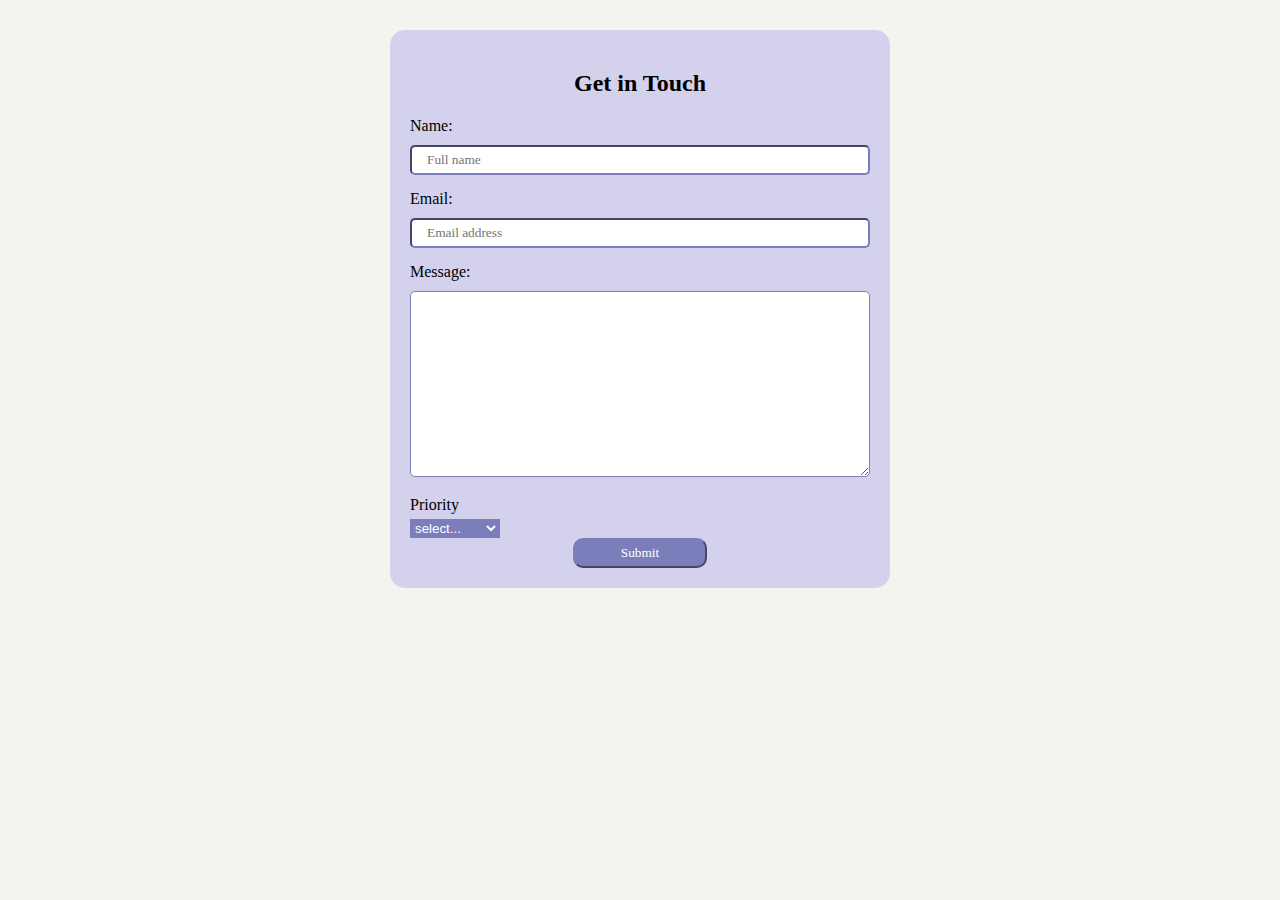
==== contact-me.html @ 8951aaf4 "initial commit" ====
<!DOCTYPE html>
<html lang="en">
<head>
    <meta charset="UTF-8">
    <meta http-equiv="X-UA-Compatible" content="IE=edge">
    <meta name="viewport" content="width=device-width, initial-scale=1.0">
    <title>contact me</title>
    <link rel="stylesheet" href="style.css/style.css">
</head>
<body>
    <form>
        <h2>Get in Touch</h2>
        <label for="name">Name:</label>
        <input type="text" id="name" placeholder="Full name">
        <label for="email">Email:</label>
        <input type="email" id="email" placeholder="Email address">
        <label for="msg">Message:</label>
        <textarea cols="10" rows="12"></textarea>
        <label for="priority">Priority</label>
        <select id="priority" name="priority">
            <option value="">select...</option>
            <option value="">Urgent</option>
            <option value="">Important</option>
            <option value="">Emergency</option>
        </select>
        <button id="submit">Submit</button>
    </form>
    
    
</body>
</html>
---- style.css/style.css ----
*{
    box-sizing: border-box;
}
body{
    background-color: var(--sectionbg);
    margin: 0 auto;
}
/*--------------------style variable-----------------------------*/
:root{ 
    --bgcolor: #7C7DBB;
    --formbg: #D4D1EC;
    --testborder:1px dotted red;
    --bgimg: url("../images/mypics.jpg");
    --sectionbg: #F3F3F0;
    --font: Cambria, Cochin, Georgia, Times, 'Times New Roman', serif;
}

/*-----------x--------style variable-------------x---------------------*/
/*--------------------Global---------------------------------*/
ul{
    list-style-type: none;
}
button{
    background-color: blue;
    padding: 5px 10px;
    border-radius: 15px
}
a{
    text-decoration: none;
}

/*-----------x--------Global-------------x---------------------*/
/*--------------------Nav-----------------------------*/
nav{
    background-color: var(--bgcolor);
    position: fixed;
    top: 0;
    width: 100%;
    height: 80px;
    display: flex;
    justify-content: space-between;
    margin-bottom: 10%;
}
#nav-right-wrapper{
    display: flex;
    padding: 0 20px;
    align-items: center;
    justify-content: center;
}
#nav-right-wrapper li a{
    color: white;
    font-size: 16px;
    font-family: var(--font);
    margin-right: 30px;
    border-bottom: 2px solid transparent;
    transition: color 0.5s, border-bottom 0.5s;
}
#nav-right-wrapper li a:hover{
    color: yellow;
    border-bottom: 2px solid yellow;
}
#cal-logo img{
    margin: 25px 5px 5px 30px;
    height: 40px;
}
/*-----------x--------Nav-------------x---------------------*/
/*------------------------main content------------------------------*/
#about-me{
    display: flex;
    align-items: center;
    flex-wrap: wrap;
    justify-content: center;
    margin-top: 10%;
}
section{
    padding: 0 50px 0 50px;
}
#pics-frame{
    border-radius: 50%;
    border: 5px solid var(--bgcolor);
    width: 350px;
    height: 350px;
    object-fit: cover;
    background-image: var(--bgimg);
    background-repeat: no-repeat;
    background-size: cover;
}
#pics-border{
    margin-right: 10%;
}
#abt-content{
    max-width: 770px;
    min-width: 300px;
    font-family: var(--font);
}
#about-me div p{
    font-size: 17px;
    font-family: var(--font);
    text-align: justify;
    line-height: 1.5;
}
/*-------------x-----------About Me------------x------------------*/
#more-info{
    display: flex;
    flex-wrap: wrap;
    margin: 2% auto;
    align-items: baseline;
    justify-content: space-between;
    max-width: 850px;
}
#more-info div ul{
    list-style: disc;
}
#more-info div{
    width: 340px;
    font-family: var(--font);
    font-size: 17px;
    line-height: 1.2;
}
/*-------------x-----------main content------------x------------------*/
/*--------------------Contact Form-----------------------------*/
form{
    max-width: 500px;
    margin: 30px auto;
    padding: 20px;
    background-color: var(--formbg);
    border-radius: 15px;
}
form h2{
    color: black;
    text-align: center;
    font-family: var(--font);
}
#submit{
    display: block;
    padding: 5px 10%;
    border-radius: 10px;
    background-color: var(--bgcolor);
    border-color: var(--bgcolor);
    color: white;
    margin: 0 auto;
    font-family: var(--font);
}
#submit:hover{
    background-color: var(--formbg);
    border-color: var(--bgcolor);
    color: black;
    cursor: pointer;
    font-size: bold;
}
input, label{
    display: block;
}
form select{
    background-color: var(--bgcolor);
    border-color: var(--bgcolor);
    margin-top: 5px;
    color: white;
    outline: none;
}
form select option{
    background-color: var(--bgcolor);
    color: white;
    border-color: var(--bgcolor);
}
label{
    color: black;
    font-family: var(--font);
}
input{
    margin: 10px 0 15px 0;
    box-sizing: border-box;
    height:  30px;
    width: 100%;
    border-radius: 5px;
    padding-left: 15px;
    border-color: var(--bgcolor);
    outline: none;
    font-family: var(--font);
}
textarea{
    max-width: 100%;
    min-width: 100%;
    margin: 10px 0 15px 0;
    border-radius: 5px;
    border-color: var(--bgcolor);
    outline: none;
}
/*-----------x--------Contact Form-------------x---------------------*/
/*--------------------Register Form-----------------------------*/
#register select{
    background-color: var(--bgcolor);
    border-color: var(--bgcolor);
    margin: 5px 0 20px 0;
    color: white;
    outline: none;
}
/*-----------x--------Register Form-------------x---------------------*/
#login{
    margin: 200px auto;
}
/*-----------x--------Login Form-------------x---------------------*/
/*--------------------Calculator-----------------------------*/
#cal-box{
    width: 400px;
    padding: 15px;
    border-radius: 15px;
    background-color: var(--bgcolor);
}
#cal-frame{
    width: 400px;
    margin: 150px auto;
    border-radius: 15px;
    background-color: var(--bgcolor);
}
#cal-box tr td{
    background-color: var(--formbg);
    text-align: center;
    width: 10px;
    padding: 5px;
    margin: 15px;
    border-radius: 5px;
    color: black;
    font-size: bold;
    font-family: var(--font);
}
#cal-box input{
    height: 50px;
    text-align: right;
    font-family: var(--font);
}
/*-------------cal-flex------*/
#cal-flex{
    width: 250px;
    margin: 150px auto;
    padding: 5px;
    border-radius: 12px;
    background-color: var(--bgcolor);
    justify-content: center;
}
#cal-flex input{
    height: 50px;
    margin-bottom: 0;
    text-align: right;
    font-family: var(--font);
}
#cal-flex ul{
    display: flex;
    flex-wrap: wrap;
    justify-content: center;
    padding: 2px;
    margin-top: 0;
}
#cal-flex ul li{
    background-color: var(--formbg);
    text-align: center;
    width: 40px;
    padding: 5px;
    margin: 5px;
    border-radius: 5px;
    color: black;
    font-family: var(--font);
}
.cal-nav a{
    color: white;
    background-color: black;
    padding: 5px;
    border-radius: 5px;
    font-size: 12px;
    font-family: var(--font);
}
.cal-nav a::after{
    content: ">>";
    padding: 0 5px;
}
/*-----------x---------Calculator--------------x---------------*/
/*--------------------Footer-----------------------------*/
footer{
    padding: 10px 20vh;
    background-color: var(--bgcolor);
    text-align: center;
    color: white;
    font-family: var(--font);
}

/*-----------x--------Footer-------------x---------------------*/
@media screen and (max-width: 555px){
    #nav-right-wrapper li a{
        font-size: 12px;
        margin-right: 10px;
    }
    #pics-frame{
        width: 200px;
        height: 200px;
    }
    #about-me{
        margin-top: 30%;
    }
}
@media screen and (max-width: 381px){
    #nav-right-wrapper li a{
        font-size: 11px;
        margin-right: 5px;
    }
    #nav-right-wrapper{
        padding: 0 10px;
    }
    #cal-logo img{
        margin: 25px 5px 5px 10px;
    }
}
@media screen and (max-width: 432px){
    #pics-border{
        padding-top: 15%;
    }
    nav{
        height: 60px;
    }
    #cal-logo img{
        margin: 20px 5px 5px 30px;
        height: 30px;
    }
    #login{
        margin: 150px auto;
    }
    form{
        margin: 20px auto;
    }
    #cal-flex{
        margin: 100px auto;
    }
    #cal-frame{
        margin: 140px auto;
    }
}

@media screen and (max-width: 320px){
    #abt-content{
        padding: 0 10px 0 10px;
    }
    form select{
        margin: 5px 0 5px 0;
    }
    footer{
        padding: 10px 10vh;
    }
    
}
@media screen and (max-width: 1064px){
    #about-me{
        margin-top: 20%;
    }
    #pics-border{
        margin-right: 0;
    }
}
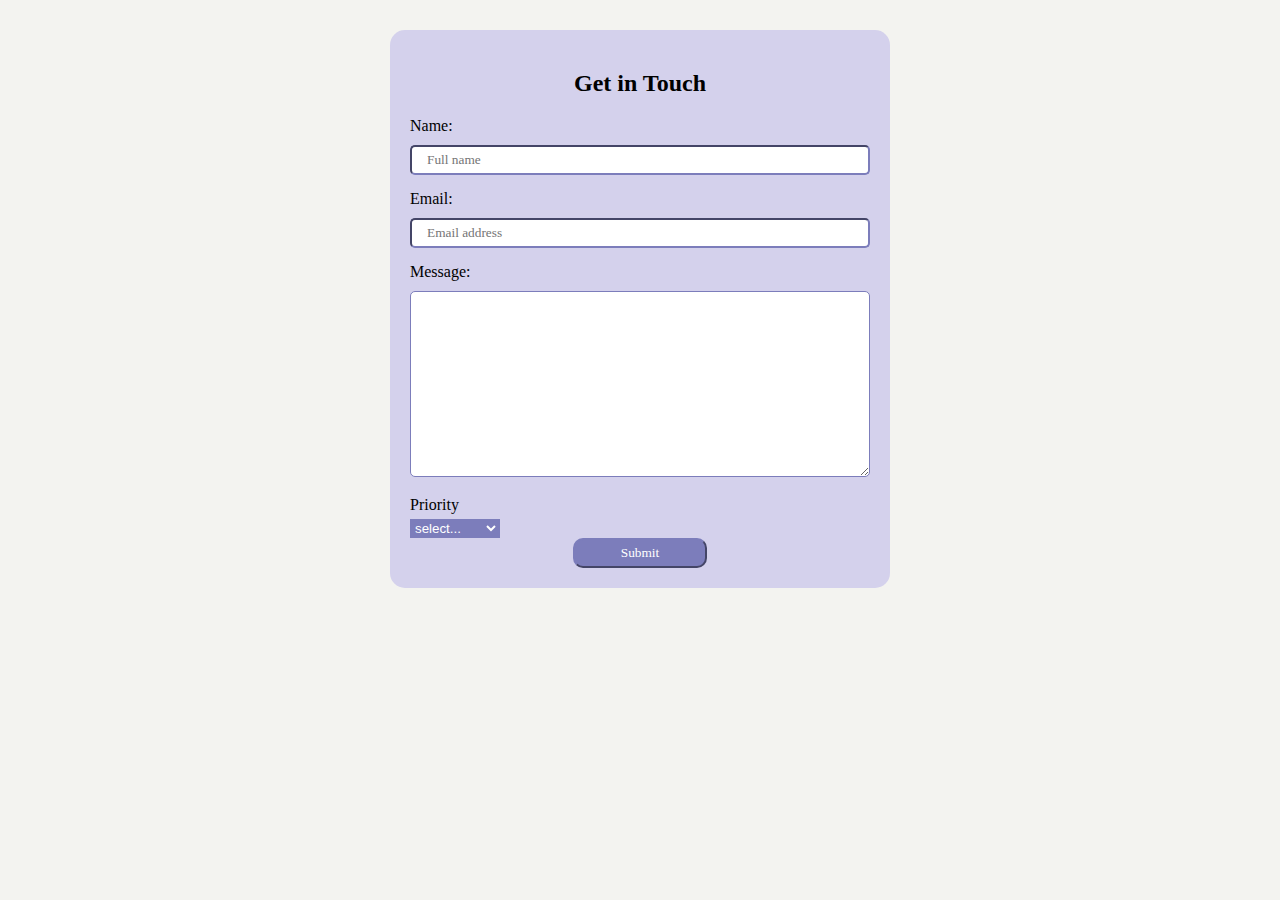
==== commit b79a7234: "Added form validation" ====
--- a/contact-me.html
+++ b/contact-me.html
@@ -11,9 +11,9 @@
     <form>
         <h2>Get in Touch</h2>
         <label for="name">Name:</label>
-        <input type="text" id="name" placeholder="Full name">
+        <input type="text" id="name" placeholder="Full name" required>
         <label for="email">Email:</label>
-        <input type="email" id="email" placeholder="Email address">
+        <input type="email" id="email" placeholder="Email address" required>
         <label for="msg">Message:</label>
         <textarea cols="10" rows="12"></textarea>
         <label for="priority">Priority</label>
--- a/style.css/style.css
+++ b/style.css/style.css
@@ -179,6 +179,9 @@
     outline: none;
     font-family: var(--font);
 }
+input:focus{
+    box-shadow: 0px 0 25px var(--sectionbg);
+}
 textarea{
     max-width: 100%;
     min-width: 100%;
